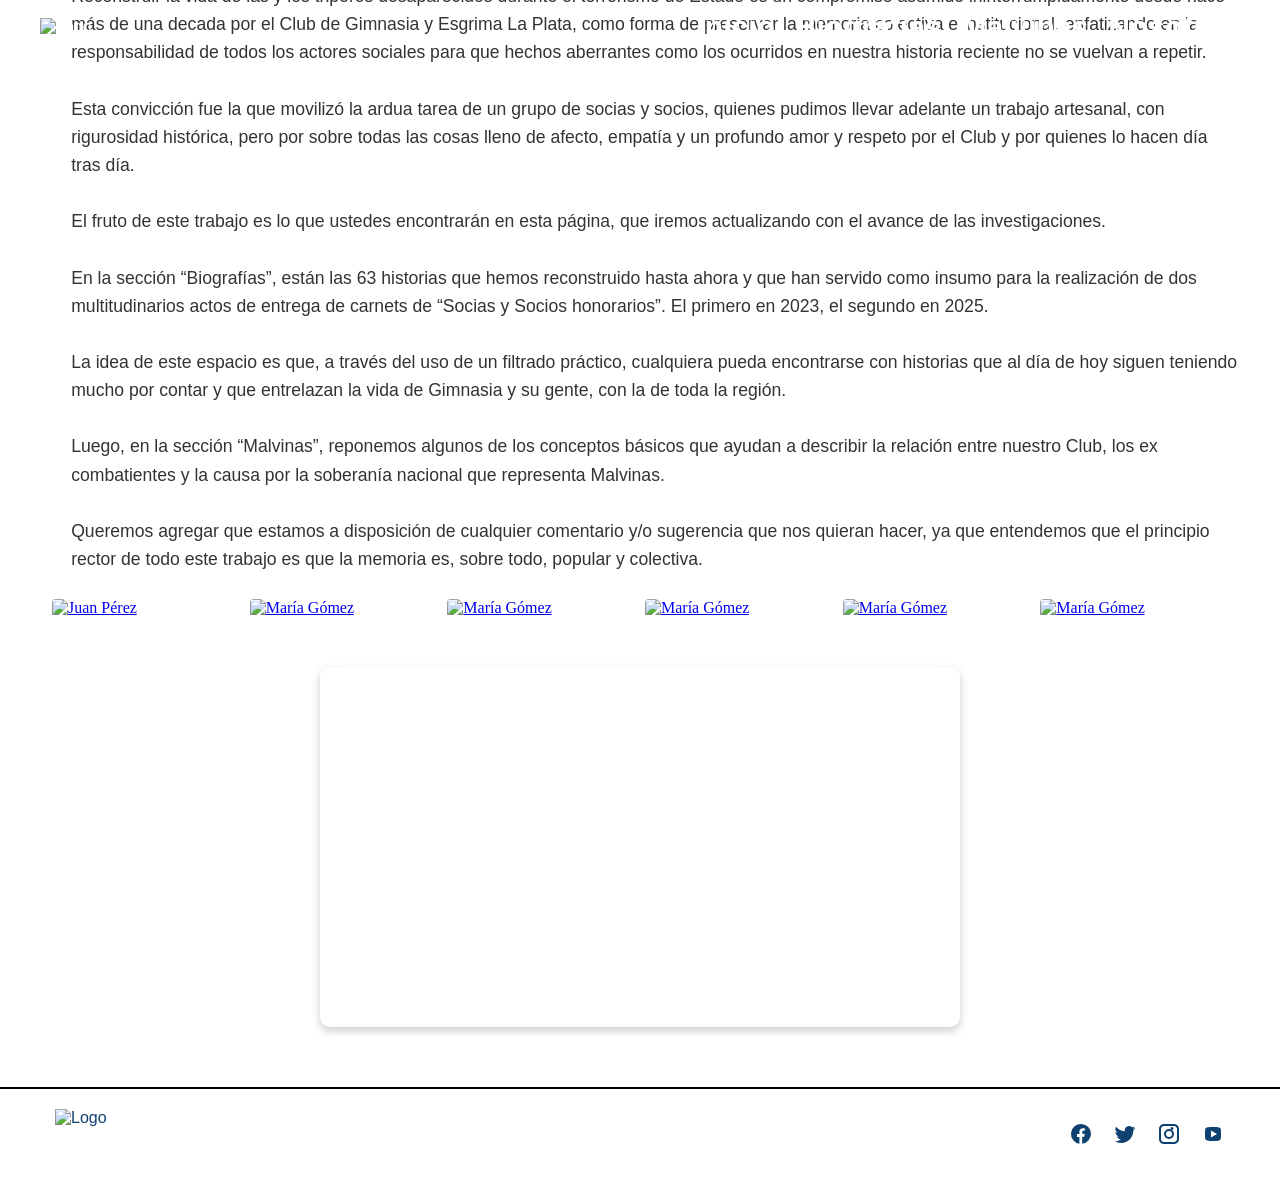
==== index.html @ efb176d3 "actualizacion en biografias.js, biografias_filtros.json y biografias.json para pulir el funcionamien" ====
<!DOCTYPE html>
<html lang="es">
        <head>
                <meta charset="UTF-8" />
                <meta name="viewport"
                        content="width=device-width, initial-scale=1.0" />
                <title>Memoria Tripera</title>
                <link rel="stylesheet" href="styles.css" />
                <link
                        href="https://fonts.googleapis.com/css2?family=Public+Sans:wght@700&display=swap"
                        rel="stylesheet">
        </head>
        <body>
                <header class="encabezado">
                        <div class="contenido-header">
                                <div class="logo">
                                        <img src="recursos\logo2.png" alt="Logo">
                                </div>
                                <nav class="navbar">
                                        <ul>
                                                <li><a
                                                                href="index.html">Inicio</a></li>
                                                <li><a
                                                                href="biografias.html">Biografías</a></li>
                                                <li><a
                                                                href="notas.html">Malvinas</a></li>
                                                <li><a
                                                                href="nosotros.html">Nosotros</a></li>
                                        </ul>
                                </nav>

                        </header>

                        <div class="imagen-rasgada">
                                <img src="recursos\Header.png" alt="Efecto rasgado">
                        </div>

                        <main>

                                <section class="contenido">
                                        <h2 class="titulo-intro">¿Por qué Memoria Tripera?</h2>
                                        <p class="texto-intro">
                                                Porque reafirmamos la importancia de la reparación para las familias de cada tripero y
tripera que recibe el reconocimiento a través de la reconstrucción biográfica y del carnet
honorario, símbolo que acorta la distancia de la ausencia y mantiene siempre presentes a
quienes ya no están, permitiendo que, de algún modo, continúen caminando nuestro Club a
nuestro lado. <br><br>
Reconstruir la vida de las y los triperos desaparecidos durante el terrorismo de Estado es un
compromiso asumido ininterrumpidamente desde hace más de una decada por el Club de
Gimnasia y Esgrima La Plata, como forma de preservar la memoria colectiva e institucional,
enfatizando en la responsabilidad de todos los actores sociales para que hechos aberrantes
como los ocurridos en nuestra historia reciente no se vuelvan a repetir. <br><br>
Esta convicción fue la que movilizó la ardua tarea de un grupo de socias y socios, quienes
pudimos llevar adelante un trabajo artesanal, con rigurosidad histórica, pero por sobre todas
las cosas lleno de afecto, empatía y un profundo amor y respeto por el Club y por quienes lo
hacen día tras día. <br><br>
El fruto de este trabajo es lo que ustedes encontrarán en esta página, que iremos
actualizando con el avance de las investigaciones. <br><br>
En la sección “Biografías”, están las 63 historias que hemos reconstruido hasta ahora y que
han servido como insumo para la realización de dos multitudinarios actos de entrega de
carnets de “Socias y Socios honorarios”. El primero en 2023, el segundo en 2025. <br><br>
La idea de este espacio es que, a través del uso de un filtrado práctico, cualquiera pueda
encontrarse con historias que al día de hoy siguen teniendo mucho por contar y que
entrelazan la vida de Gimnasia y su gente, con la de toda la región. <br><br>
Luego, en la sección “Malvinas”, reponemos algunos de los conceptos básicos que ayudan
a describir la relación entre nuestro Club, los ex combatientes y la causa por la soberanía
nacional que representa Malvinas. <br><br>
Queremos agregar que estamos a disposición de cualquier comentario y/o sugerencia que
nos quieran hacer, ya que entendemos que el principio rector de todo este trabajo es que la
memoria es, sobre todo, popular y colectiva.
                                        

                                        </p>

                                        <div class="galeria">
                                                <a
                                                        href="Alaye Dematti Carlos Esteban.html"><img
                                                                src="fotos/1) Alaye Dematti, Carlos Esteban.jpg"
                                                                alt="Juan Pérez" /></a>
                                                <a
                                                        href="biografias.html"><img
                                                                src="fotos/19) Loyola González de Paz, Luisa Mabel.jpg"
                                                                alt="María Gómez" /></a>
                                                <a
                                                        href="biografias.html"><img
                                                                src="fotos/3) Attademo, Abigail Armando.jpeg"
                                                                alt="María Gómez" /></a>
                                                <a
                                                        href="biografias.html"><img
                                                                src="fotos/9) Del Buono Alba, Rosa Estela.jpg"
                                                                alt="María Gómez" /></a>
                                                <a
                                                        href="biografias.html"><img
                                                                src="fotos/5) Brawerman-Zeff,-Alfredo-Oscar.jpg"
                                                                alt="María Gómez" /></a>
                                                <a
                                                        href="biografias.html"><img
                                                                src="fotos/16) Guzner Lorenzo, Ana María.jpg"
                                                                alt="María Gómez" /></a>
                                                

                                        </div>
                                </section>
                        </main>

<section class="playlist-section">
  <iframe 
    src="https://www.youtube.com/embed/qXDXODq2wKA" 
    title="En Gimnasia ¡Presentes, siempre! | 2da entrega de carnets a victimas del terrorismo de Estado" 
    frameborder="0" 
    allow="accelerometer; autoplay; clipboard-write; encrypted-media; gyroscope; picture-in-picture; web-share" 
    referrerpolicy="strict-origin-when-cross-origin" 
    allowfullscreen>
  </iframe>
</section>


                        <footer>
                                <div class="footer-line"></div>
                                <div class="footer-content">
                                        <img src="recursos\ddhh.png" alt="Logo"
                                                class="footer-logo" />
                                        <div class="social-icons">
                                                <a href="#"
                                                        aria-label="Facebook"
                                                        class="icon facebook"
                                                        target="_blank"
                                                        rel="noopener noreferrer">
                                                        <svg
                                                                xmlns="http://www.w3.org/2000/svg"
                                                                viewBox="0 0 24 24"
                                                                fill="#0F4170"
                                                                width="24"
                                                                height="24">
                                                                <path
                                                                        d="M22 12a10 10 0 1 0-11.6 9.8v-6.9h-2.4v-2.9h2.4v-2.2c0-2.3 1.4-3.5 3.4-3.5 1 0 2 .07 2 .07v2.3h-1.1c-1.1 0-1.5.7-1.5 1.4v1.8h2.5l-.4 2.9h-2.1v6.9A10 10 0 0 0 22 12" />
                                                        </svg>
                                                </a>
                                                <a href="#" aria-label="Twitter"
                                                        class="icon twitter"
                                                        target="_blank"
                                                        rel="noopener noreferrer">
                                                        <svg
                                                                xmlns="http://www.w3.org/2000/svg"
                                                                fill="#0F4170"
                                                                viewBox="0 0 24 24"
                                                                width="24"
                                                                height="24">
                                                                <path
                                                                        d="M22.46 6c-.77.35-1.6.58-2.46.69a4.3 4.3 0 0 0 1.88-2.37 8.59 8.59 0 0 1-2.72 1.04 4.28 4.28 0 0 0-7.3 3.9 12.14 12.14 0 0 1-8.8-4.46 4.28 4.28 0 0 0 1.32 5.72 4.25 4.25 0 0 1-1.94-.54v.05a4.28 4.28 0 0 0 3.44 4.2 4.3 4.3 0 0 1-1.93.07 4.28 4.28 0 0 0 4 3 8.6 8.6 0 0 1-5.33 1.84c-.35 0-.7-.02-1.04-.06a12.14 12.14 0 0 0 6.57 1.93c7.88 0 12.2-6.53 12.2-12.19 0-.18 0-.36-.01-.53A8.72 8.72 0 0 0 22.46 6z" />
                                                        </svg>
                                                </a>
                                                <a href="#"
                                                        aria-label="Instagram"
                                                        class="icon instagram"
                                                        target="_blank"
                                                        rel="noopener noreferrer">
                                                        <svg
                                                                xmlns="http://www.w3.org/2000/svg"
                                                                fill="#0F4170"
                                                                viewBox="0 0 24 24"
                                                                width="24"
                                                                height="24">
                                                                <path
                                                                        d="M7 2C4.24 2 2 4.24 2 7v10c0 2.76 2.24 5 5 5h10c2.76 0 5-2.24 5-5V7c0-2.76-2.24-5-5-5H7zm10 2c1.65 0 3 1.35 3 3v10c0 1.65-1.35 3-3 3H7c-1.65 0-3-1.35-3-3V7c0-1.65 1.35-3 3-3h10zm-5 3a5 5 0 1 0 0 10 5 5 0 0 0 0-10zm0 2a3 3 0 1 1 0 6 3 3 0 0 1 0-6zm4.5-2.5a1.5 1.5 0 1 1-3 0 1.5 1.5 0 0 1 3 0z" />
                                                        </svg>
                                                </a>
                                                <a href="#" aria-label="YouTube"
                                                        class="icon youtube"
                                                        target="_blank"
                                                        rel="noopener noreferrer">
                                                        <svg
                                                                xmlns="http://www.w3.org/2000/svg"
                                                                fill="#0F4170"
                                                                viewBox="0 0 24 24"
                                                                width="24"
                                                                height="24">
                                                                <path
                                                                        d="M19.8 7.2a2.41 2.41 0 0 0-1.7-1.7C16.5 5 12 5 12 5s-4.5 0-6.1.5a2.41 2.41 0 0 0-1.7 1.7A25.42 25.42 0 0 0 4 12a25.42 25.42 0 0 0 .2 4.8 2.41 2.41 0 0 0 1.7 1.7c1.6.5 6.1.5 6.1.5s4.5 0 6.1-.5a2.41 2.41 0 0 0 1.7-1.7A25.42 25.42 0 0 0 20 12a25.42 25.42 0 0 0-.2-4.8zM10 15.5v-7l6 3.5-6 3.5z" />
                                                        </svg>
                                                </a>
                                        </div>
                                </div>

                        </footer>
                </body>
        </html>
---- styles.css ----
* {
  margin: 0;
  padding: 0;
  box-sizing: border-box;
}

@font-face {
  font-family: 'Antonio';
  src: url('./Antonio/Antonio-VariableFont_wght.ttf') format('truetype');
  font-weight: 100 900; /* porque es variable */
  font-style: normal;
}

@font-face {
  font-family: 'Public Sans SemiBold';
  src: url('./public-sans/PublicSans-Medium.otf') format('opentype');
  font-weight: 600;
  font-style: normal;
}

body::-webkit-scrollbar {
  display: none;
}

body {
  margin: 0;
  padding: 0;
  background: url('recursos/fondo.png') no-repeat center center fixed;
  background-size: cover;
  color: #111;
  display: flex;
  flex-direction: column;
  overflow-x: hidden;
  width: 100%;
}

/* ---------- HEADER ---------- */
.encabezado {
  
  font-family: 'Antonio', sans-serif;
  position: relative;
  width: 100%;
  color: white;
  z-index: 0;
  padding: 10px 40px 105px; 
}

.contenido-header {
  display: flex;
  justify-content: space-between;
  align-items: center;
  flex-wrap: wrap;
  position: relative;
  z-index: 10;
}

/* Logo */

.logo img {
  height: 6vw;
}

/* Navbar */

.navbar ul {
  display: flex;
  gap: 20px;
  list-style: none;
  padding-left: 18vw;
}

.navbar a {
  color: white;
  text-decoration: none;
  font-weight: bold;
  font-size: 30px;
}

.navbar a:hover {
  color: #d8d8d8;
}

/* Imagen rasgada */

.imagen-rasgada {
  position: relative;
  margin-top: -33vw;
  bottom: 0;
  left: -2vw;
  width: 100%;
  max-width: 105vw;
  z-index: -1;
}

.imagen-rasgada img {
  width: 105vw;
  height: 100%;
  display: block;
}

main {
  display: flex;
  padding: 20px;
}

/* Index */

/* Intro */

.titulo-intro {
  margin-left: 4vw; 
  font-family: 'Antonio', sans-serif;
  font-size: 3rem;
  text-align: left;
  color: #003970;
  margin-top: 0vw;
}

.texto-intro {
  margin-top: 2vw;
  margin-left: 4vw;
  margin-right: 1.5vw;
  font-family: 'Public Sans SemiBold', sans-serif;
  font-size: 1.1rem;
  line-height: 1.6;
  color: #333;
  margin-bottom: 2vw;
}

.titulo2-intro {
  margin-left: 4vw;
  font-family: 'Antonio', sans-serif;
  font-size: 3rem;
  text-align: left;
  color: #003970;
  margin-top: 0vw;
}

.texto2-intro{
  margin-top: 2vw;
  margin-left: 4vw;
  margin-right: 1.5vw;
  font-family: 'Public Sans SemiBold', sans-serif;
  font-size: 1.1rem;
  line-height: 1.6;
  color: #333;
  margin-bottom: 2vw;
}

/* Galeria */

.galeria {
  margin-left: 2.5vw;
  margin-right: 2.5vw;
  display: grid;
  grid-template-columns: repeat(6, 1fr);
  gap: 10px;
}

.galeria img {
  width: 100%;
  aspect-ratio: 1 / 1;
  object-fit: cover;
  cursor: pointer;
  border-radius: 4px;
  transition: transform 0.2s ease;
}

.galeria img:hover {
  transform: scale(1.03);
}

/* Player */

iframe {
  width: 50%;         
  max-width: 742px;   
  aspect-ratio: 16/9;   
  margin: 30px auto 10px; 
  display: block;
  box-shadow: 0 4px 10px rgba(0, 0, 0, 0.2);
  border-radius: 10px;
}

/* Footer */

footer {
    font-family: 'Antonio', sans-serif;
    background: #fff;
    color: #0F4170;
  }

.footer-text{
        margin-left: 9vw;
        margin-top: -4.8vw;
        font-size: 2vw;
  }

.footer-line {
    height: 2px;
    background: black;
    width: 100%;
    margin-top: 50px; 
}

.footer-content {
    max-width: 1200px;
    margin: 0 auto;
    padding: 20px 15px;
    display: flex;
    align-items: center;
    justify-content: space-between;
}
  
.footer-logo {
    height: 50px;
    object-fit: contain;
}
  
.social-icons {
    display: flex;
    gap: 20px;
}

.social-icons a {
    display: inline-flex;
    transition: opacity 0.3s ease;
}

.social-icons a:hover {
    opacity: 0.7;
}

.social-icons svg {
    display: block;
}

/* ---------- MOBILE ---------- */

@media (max-width: 768px) {

 .imagen-rasgada {
  position: absolute;
  top: 0;
  left: 0;
  width: 100%;
}

.imagen-rasgada img {
    width: 100%;
    max-height: 65%;
    object-fit: cover;
  }

  .contenido-header {
    flex-direction: column;
    align-items: center;
    text-align: center;
  }

  .logo img {
    height: 80px; 
    margin-bottom: 10px;
  }

 .navbar ul {
    flex-direction: column;
    gap: 20px;
    padding-left: 0;
    margin-top: 10px;
  }

  .navbar a {
    font-size: 26px; 
    letter-spacing: 1px; 
  }

  .galeria {
    grid-template-columns: repeat(2, 1fr);
  }
  
}

/* ---------- LAYOUT GENERAL ---------- */

.contenedor-principal {
    display: flex;
    gap: 50px;
    padding: 60px 80px;
}

/* ---------- SIDEBAR ---------- */

.sidebar {
    width: 260px;
    flex-shrink: 0;
}

.sidebar h3 {
    font-size: 20px;
    margin-bottom: 25px;
    font-family: 'Antonio', sans-serif;
    color: #003970;
}

.bloque-filtro {
    margin-bottom: 30px;
}

.bloque-filtro h4 {
    margin-bottom: 12px;
    font-size: 16px;
    font-family: 'Public Sans', sans-serif;
}

.bloque-filtro label {
    display: block;
    margin-bottom: 8px;
    font-size: 14px;
    cursor: pointer;
    font-family: 'Public Sans', sans-serif;
}

.bloque-filtro input[type="checkbox"] {
    margin-right: 6px;
    cursor: pointer;
}

.bloque-filtro select {
    width: 100%;
    padding: 10px;
    border: 1px solid #ccc;
    font-size: 14px;
    margin-top: 8px;
    outline: none;
    font-family: 'Public Sans', sans-serif;
    background-color: white;
    cursor: pointer;
}

.bloque-filtro select:focus {
    border-color: #0F4170;
}

#militancia-checkboxes, #deporte-checkboxes, #instituciones-checkboxes, 
#ccdd-checkboxes, #victima-checkboxes {
    display: flex;
    flex-direction: column;
    gap: 8px;
}

/* dropdown-style for checkbox groups */
.bloque-filtro details {
    margin-bottom: 30px;
    border: 1px solid #ccc;
    padding: 8px 10px;
    border-radius: 4px;
    background-color: #fff;
    width: 100%;
}

.bloque-filtro summary {
    font-size: 14px;
    font-weight: bold;
    cursor: pointer;
    padding: 8px 0;
    list-style: none;
}

/* hide default marker */
.bloque-filtro summary::-webkit-details-marker {
    display: none;
}

.bloque-filtro details div {
    margin-top: 8px;
}

/* Buscador */

#buscador {
    width: 100%;
    padding: 10px;
    border: 1px solid #ccc;
    font-size: 14px;
    margin-top: 8px;
    outline: none;
    font-family: 'Public Sans', sans-serif;
}

#buscador:focus {
    border-color: #0F4170;
}

/* Botón reset */

.btn-reset {
    margin-top: 15px;
    width: 100%;
    padding: 10px;
    border: none;
    background-color: #0F4170;
    color: white;
    cursor: pointer;
    transition: 0.2s ease;
    font-family: 'Antonio', sans-serif;
}

.btn-reset:hover {
    background-color: #0c3356;
}

.titulo-introbio {
  margin-left: 5vw; 
  font-family: 'Antonio', sans-serif;
  font-size: 3rem;
  text-align: left;
  color: #003970;
  margin-top: 0vw;
}

/* ---------- GRID ---------- */

.grid-biografias {
    flex: 1;
    display: grid;
    grid-template-columns: repeat(4, 1fr);
    gap: 30px;
}

/* ---------- CARDS ---------- */

.card {
    display: flex;
    flex-direction: column;
}

/* SOLO ESTA PARTE ES CLICKEABLE */
.card-click {
    cursor: pointer;
    transition: transform 0.25s ease, box-shadow 0.25s ease;
}

.card-click:hover {
    transform: translateY(-6px);
}

/* IMAGEN CUADRADA */

.card-click img {
    width: 100%;
    aspect-ratio: 1 / 1;
    object-fit: cover;
    display: block;
    border-radius: 8px;
}

/* NOMBRE */

.card-click h3 {
    margin-top: 14px;
    font-family: 'Antonio', sans-serif;
    font-size: 1rem;
    font-weight: 600;
    color: #003970;
    line-height: 1.3;
}

/* ---------- TÍTULO ---------- */

.titulo-intro {
    margin-bottom: 50px;
}

/* ---------- RESPONSIVE ---------- */

@media (max-width: 1200px) {
    .grid-biografias {
        grid-template-columns: repeat(3, 1fr);
    }
}

@media (max-width: 900px) {
    .contenedor-principal {
        flex-direction: column;
        padding: 40px;
    }

    .sidebar {
        width: 100%;
    }

    .grid-biografias {
        grid-template-columns: repeat(2, 1fr);
    }
}

@media (max-width: 600px) {

    .contenedor-principal {
        padding: 30px 20px;
    }

    .grid-biografias {
        grid-template-columns: 1fr;
    }
}

/* Fotos Malvinas centradas y mismo tamaño que los videos */

.foto-malvinas {
    display: flex;
    flex-direction: column;
    align-items: center;
    margin: 30px 0; /* separa de otros elementos */
}

.foto-malvinas img {
    width: 50%;          /* igual que iframe */
    max-width: 742px;    /* igual que iframe */
    aspect-ratio: 16/9;
    object-fit: cover;
    border-radius: 10px;
    display: block;
    box-shadow: 0 4px 10px rgba(0, 0, 0, 0.2);
}

.foto-malvinas img:hover {
    transform: scale(1.03);
    transition: transform 0.2s ease;
}

/* Pie de foto Malvinas */
.pie-foto-malvinas {
    text-align: center;
    font-family: 'Public Sans SemiBold', sans-serif;
    font-size: 0.95rem;
    color: #555;
    margin-top: 8px;
}

/* Texto desplegable estilo intro */
.texto-desplegable {
    margin-top: 2vw;
    margin-left: 4vw;
    margin-right: 1.5vw;
    font-family: 'Public Sans SemiBold', sans-serif;
    font-size: 1.1rem;
    line-height: 1.6;
    color: #333;
    overflow: hidden;
    max-height: 0;
    transition: max-height 0.5s ease;
}

/* Cuando está activo */
.texto-desplegable.active {
    max-height: 1000px; /* suficiente para mostrar todo el contenido */
}

/* Botón leer más */
.boton-leer-mas {
    margin-left: 4vw;
    margin-top: 0vw;
    padding: 10px 20px;
    font-family: 'Antonio', sans-serif;
    font-size: 1rem;
    background-color: #003970;
    color: white;
    border: none;
    border-radius: 6px;
    cursor: pointer;
    transition: background-color 0.3s ease;
}

.boton-leer-mas:hover {
    background-color: #0f4170;
}

.titulo-azul, .titulo-azul a {
    color: #003970; /* mismo azul que los títulos */
    text-decoration: none; /* opcional, para que no aparezca subrayado */
}
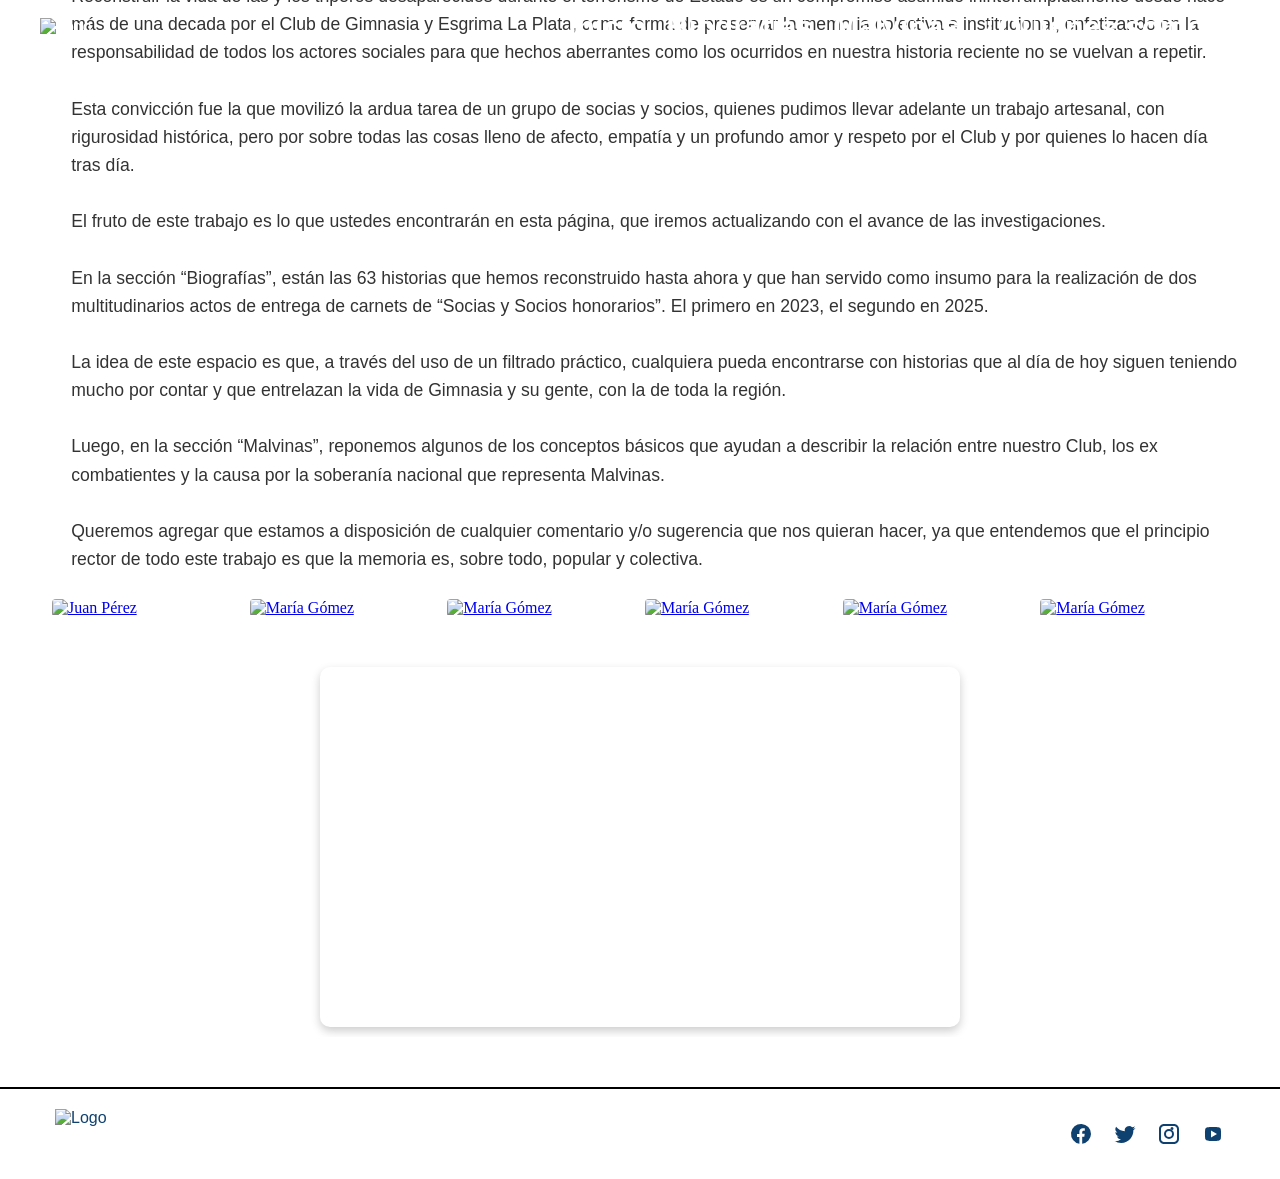
==== commit c4d0af56: "cambio de texto en header + actualizacion e imagenes en seccion #gimnasiaymalvinas" ====
--- a/index.html
+++ b/index.html
@@ -25,7 +25,7 @@
                                                 <li><a
                                                                 href="notas.html">Malvinas</a></li>
                                                 <li><a
-                                                                href="nosotros.html">Nosotros</a></li>
+                                                                href="nosotros.html">¿Quiénes somos?</a></li>
                                         </ul>
                                 </nav>
 
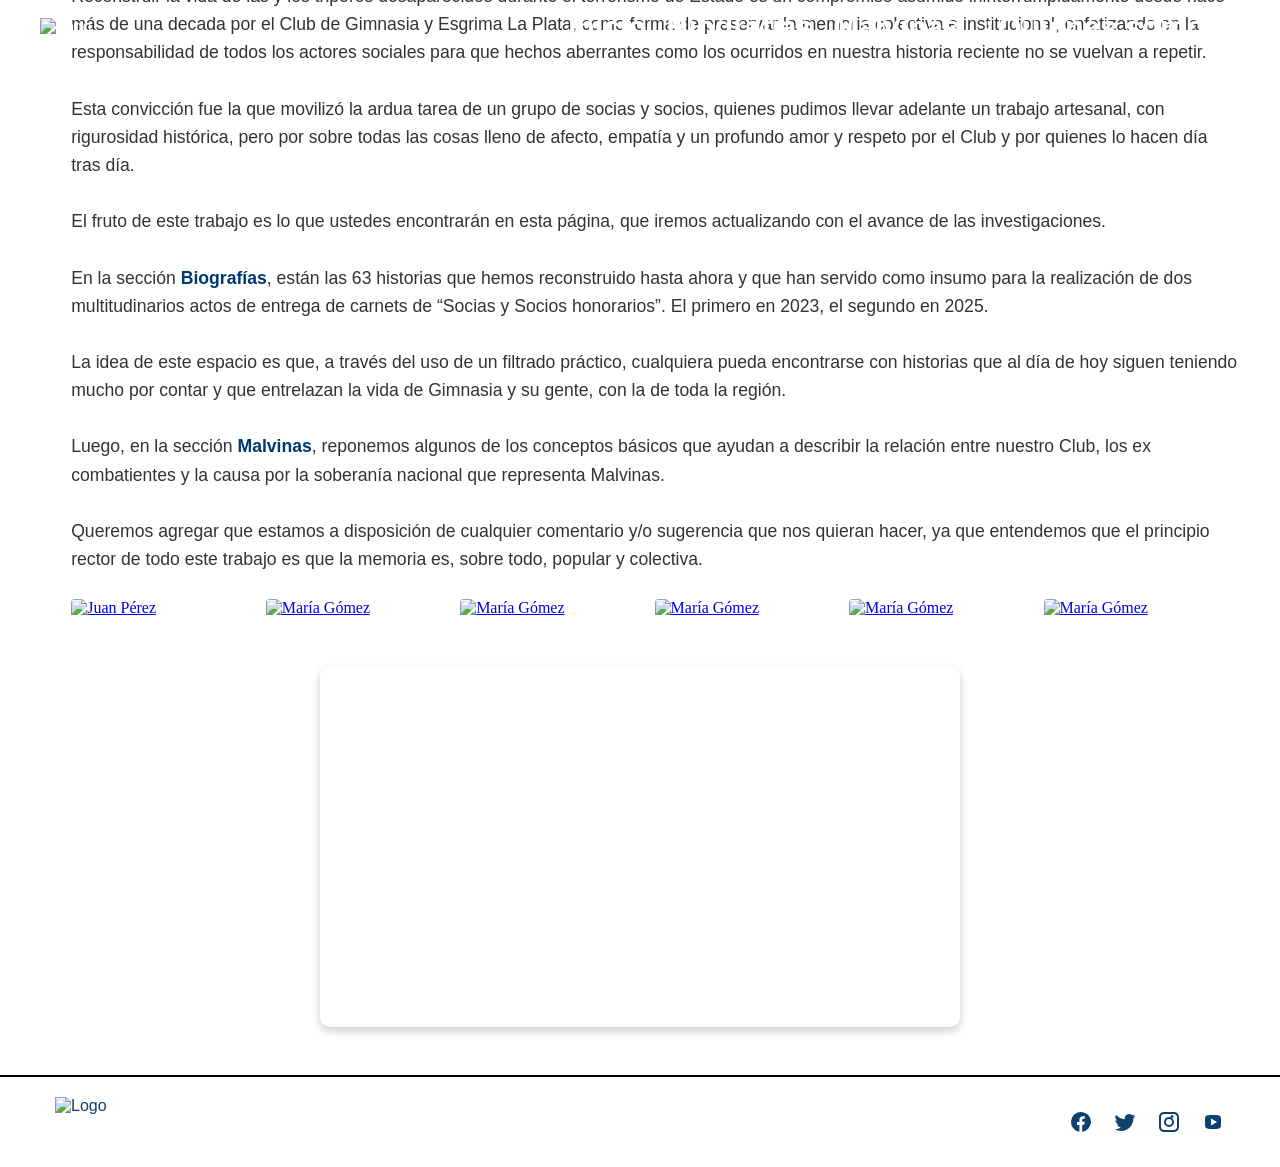
==== commit 9981ba82: "actualizacion de css + texto index.html" ====
--- a/index.html
+++ b/index.html
@@ -56,13 +56,13 @@
 hacen día tras día. <br><br>
 El fruto de este trabajo es lo que ustedes encontrarán en esta página, que iremos
 actualizando con el avance de las investigaciones. <br><br>
-En la sección “Biografías”, están las 63 historias que hemos reconstruido hasta ahora y que
+En la sección <strong><a href="biografias.html">Biografías</a></strong>, están las 63 historias que hemos reconstruido hasta ahora y que
 han servido como insumo para la realización de dos multitudinarios actos de entrega de
 carnets de “Socias y Socios honorarios”. El primero en 2023, el segundo en 2025. <br><br>
 La idea de este espacio es que, a través del uso de un filtrado práctico, cualquiera pueda
 encontrarse con historias que al día de hoy siguen teniendo mucho por contar y que
 entrelazan la vida de Gimnasia y su gente, con la de toda la región. <br><br>
-Luego, en la sección “Malvinas”, reponemos algunos de los conceptos básicos que ayudan
+Luego, en la sección <strong><a href="notas.html">Malvinas</a></strong>, reponemos algunos de los conceptos básicos que ayudan
 a describir la relación entre nuestro Club, los ex combatientes y la causa por la soberanía
 nacional que representa Malvinas. <br><br>
 Queremos agregar que estamos a disposición de cualquier comentario y/o sugerencia que
--- a/styles.css
+++ b/styles.css
@@ -80,6 +80,18 @@
   color: #d8d8d8;
 }
 
+strong a {
+  text-decoration: none;
+  color: #003970;
+  font-weight: bold;
+  font-size: inherit;
+}
+
+strong a:hover {
+  text-decoration: none;
+  font-weight: bold;
+}
+
 /* Imagen rasgada */
 
 .imagen-rasgada {
@@ -125,6 +137,7 @@
   line-height: 1.6;
   color: #333;
   margin-bottom: 2vw;
+  font-weight: 400;
 }
 
 .titulo2-intro {
@@ -145,12 +158,13 @@
   line-height: 1.6;
   color: #333;
   margin-bottom: 2vw;
+  font-weight: 400;
 }
 
 /* Galeria */
 
 .galeria {
-  margin-left: 2.5vw;
+  margin-left: 4vw;
   margin-right: 2.5vw;
   display: grid;
   grid-template-columns: repeat(6, 1fr);
@@ -188,6 +202,7 @@
     font-family: 'Antonio', sans-serif;
     background: #fff;
     color: #0F4170;
+    margin-top: 3vw;
   }
 
 .footer-text{
@@ -200,7 +215,7 @@
     height: 2px;
     background: black;
     width: 100%;
-    margin-top: 50px; 
+    margin-top: 0px; 
 }
 
 .footer-content {
@@ -525,18 +540,13 @@
     box-shadow: 0 4px 10px rgba(0, 0, 0, 0.2);
 }
 
-.foto-malvinas img:hover {
-    transform: scale(1.03);
-    transition: transform 0.2s ease;
-}
-
 /* Pie de foto Malvinas */
 .pie-foto-malvinas {
     text-align: center;
     font-family: 'Public Sans SemiBold', sans-serif;
     font-size: 0.95rem;
     color: #555;
-    margin-top: 8px;
+    margin-top: 15px;
 }
 
 /* Texto desplegable estilo intro */
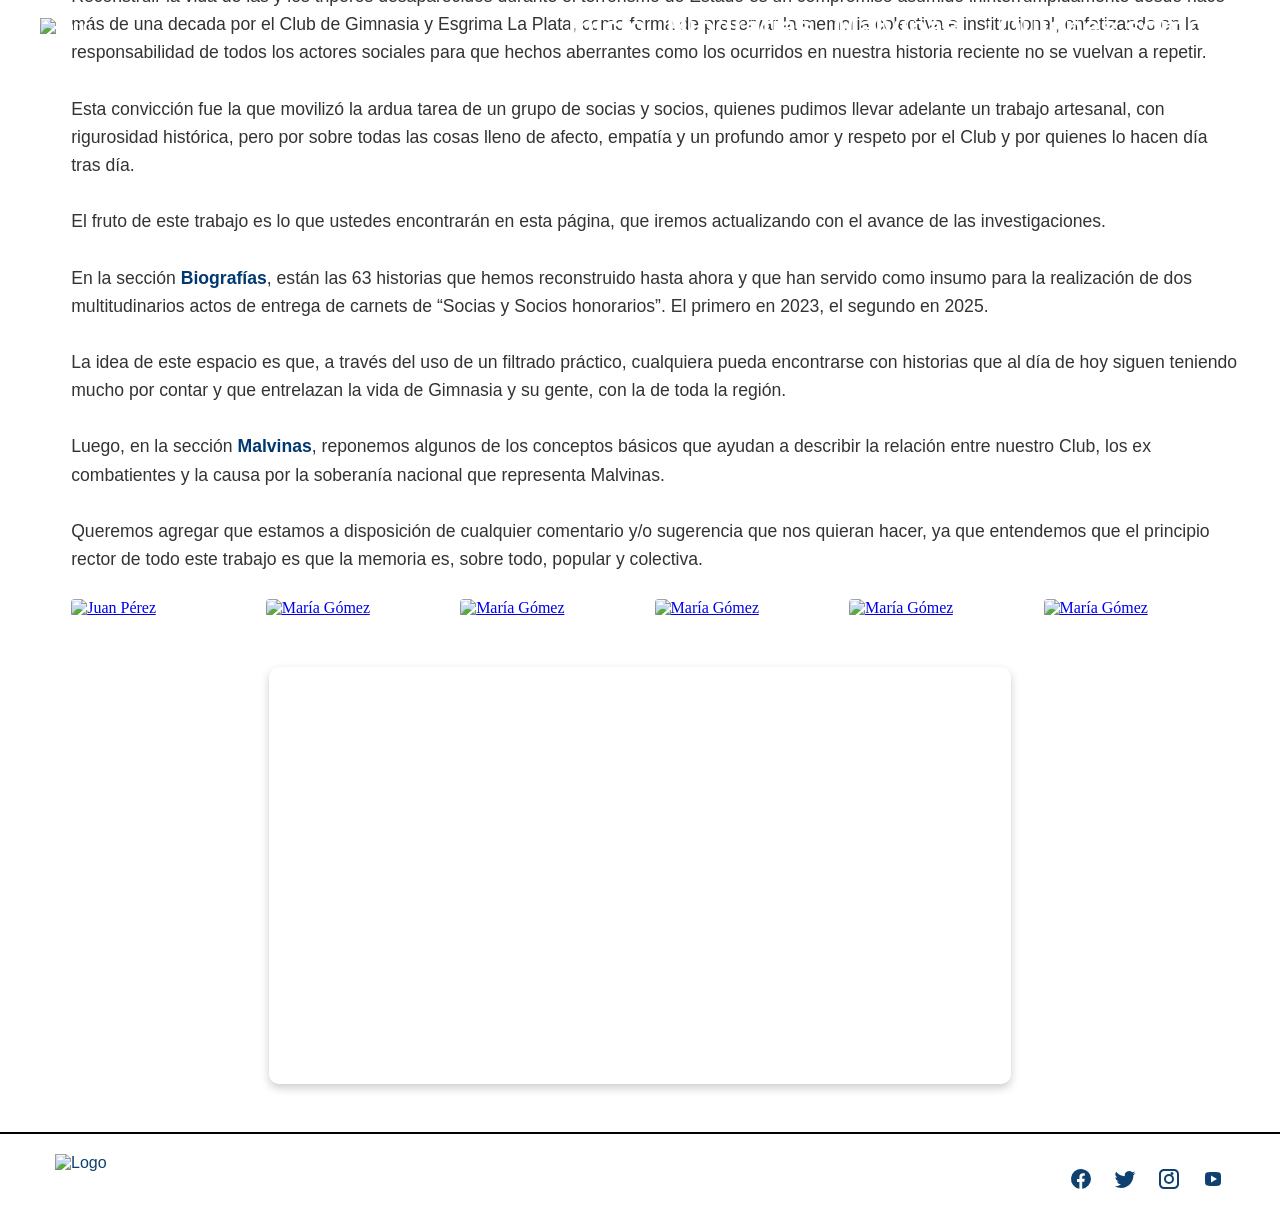
==== commit e0310d56: "agregado de botones de siguiente y anterior, agregado de logica de contactanos en seccion quienes so" ====
--- a/index.html
+++ b/index.html
@@ -5,7 +5,7 @@
                 <meta name="viewport"
                         content="width=device-width, initial-scale=1.0" />
                 <title>Memoria Tripera</title>
-                <link rel="stylesheet" href="styles.css" />
+                <link rel="stylesheet" href="styles.css?v=2">
                 <link
                         href="https://fonts.googleapis.com/css2?family=Public+Sans:wght@700&display=swap"
                         rel="stylesheet">
@@ -74,7 +74,7 @@
 
                                         <div class="galeria">
                                                 <a
-                                                        href="Alaye Dematti Carlos Esteban.html"><img
+                                                        href="biografias.html"><img
                                                                 src="fotos/1) Alaye Dematti, Carlos Esteban.jpg"
                                                                 alt="Juan Pérez" /></a>
                                                 <a
--- a/styles.css
+++ b/styles.css
@@ -161,6 +161,51 @@
   font-weight: 400;
 }
 
+/* Contacto (Quienes somos) */
+
+.bloque-contacto {
+  margin: 2.5rem 0 1rem 4vw;
+  width: calc(100% - 4vw);
+  padding: 0;
+}
+
+.titulo-contacto {
+  font-family: 'Antonio', sans-serif;
+  font-size: 2rem;
+  color: #003970;
+}
+
+.texto-contacto {
+  margin-top: 0.8rem;
+  font-family: 'Public Sans SemiBold', sans-serif;
+  font-size: 1.05rem;
+  line-height: 1.6;
+  color: #333;
+}
+
+.boton-contacto {
+  display: inline-block;
+  margin-top: 1rem;
+  padding: 0.7rem 1.15rem;
+  background-color: #0F4170;
+  color: #fff;
+  text-decoration: none;
+  border-radius: 8px;
+  font-family: 'Antonio', sans-serif;
+  font-size: 1.1rem;
+  letter-spacing: 0.3px;
+  transition: background-color 0.2s ease;
+}
+
+.boton-contacto:hover {
+  background-color: #0c3356;
+}
+
+.boton-contacto:focus-visible {
+  outline: 3px solid #0F4170;
+  outline-offset: 3px;
+}
+
 /* Galeria */
 
 .galeria {
@@ -187,10 +232,11 @@
 /* Player */
 
 iframe {
-  width: 50%;         
-  max-width: 742px;   
-  aspect-ratio: 16/9;   
-  margin: 30px auto 10px; 
+  width: min(100%, 742px);
+  max-width: 100%;
+  aspect-ratio: 16 / 9;
+  height: auto;
+  margin: 30px auto 10px;
   display: block;
   box-shadow: 0 4px 10px rgba(0, 0, 0, 0.2);
   border-radius: 10px;
@@ -204,6 +250,10 @@
     color: #0F4170;
     margin-top: 3vw;
   }
+
+.pagina-notas footer {
+  margin-top: 1.8vw;
+}
 
 .footer-text{
         margin-left: 9vw;
@@ -292,6 +342,32 @@
 
   .galeria {
     grid-template-columns: repeat(2, 1fr);
+  }
+
+  .bloque-contacto {
+    margin: 2rem 0 1rem 4vw;
+    width: calc(100% - 4vw);
+    padding: 0;
+  }
+
+  .titulo-contacto {
+    font-size: 1.6rem;
+  }
+
+  .texto-contacto {
+    font-size: 1rem;
+  }
+
+  .boton-contacto {
+    width: 100%;
+    text-align: center;
+  }
+
+  iframe {
+    width: 100%;
+    max-width: 100%;
+    margin: 20px auto 8px;
+    border-radius: 8px;
   }
   
 }
@@ -565,7 +641,7 @@
 
 /* Cuando está activo */
 .texto-desplegable.active {
-    max-height: 1000px; /* suficiente para mostrar todo el contenido */
+  max-height: none;
 }
 
 /* Botón leer más */
@@ -587,7 +663,77 @@
     background-color: #0f4170;
 }
 
+/* Redes sociales (cierre Malvinas) */
+
+.redes-malvinas {
+  margin: 0 1.5vw 2.2rem 4vw;
+  display: grid;
+  grid-template-columns: repeat(2, minmax(220px, 1fr));
+  gap: 14px;
+}
+
+.red-link {
+  display: flex;
+  flex-direction: column;
+  gap: 5px;
+  padding: 14px 16px;
+  text-decoration: none;
+  border-radius: 10px;
+  border: 1px solid #9eb2c4;
+  background: rgba(255, 255, 255, 0.88);
+  transition: transform 0.2s ease, box-shadow 0.2s ease, border-color 0.2s ease;
+}
+
+.red-link:hover {
+  transform: translateY(-2px);
+  box-shadow: 0 6px 16px rgba(15, 65, 112, 0.16);
+  border-color: #0F4170;
+}
+
+.red-link:focus-visible {
+  outline: 3px solid #0F4170;
+  outline-offset: 3px;
+}
+
+.red-nombre {
+  font-family: 'Antonio', sans-serif;
+  font-size: 1.2rem;
+  color: #003970;
+  letter-spacing: 0.3px;
+}
+
+.red-url {
+  font-family: 'Public Sans SemiBold', sans-serif;
+  font-size: 0.96rem;
+  color: #2f3c47;
+  word-break: break-word;
+}
+
+.red-link-facebook {
+  border-left: 5px solid #1877f2;
+}
+
+.red-link-instagram {
+  border-left: 5px solid #e1306c;
+}
+
 .titulo-azul, .titulo-azul a {
     color: #003970; /* mismo azul que los títulos */
     text-decoration: none; /* opcional, para que no aparezca subrayado */
+}
+
+@media (max-width: 768px) {
+  .foto-malvinas img {
+    width: 86%;
+  }
+
+  .pie-foto-malvinas {
+    width: 86%;
+    margin-inline: auto;
+  }
+
+  .redes-malvinas {
+    margin: 0 4vw 2rem;
+    grid-template-columns: 1fr;
+  }
 }
